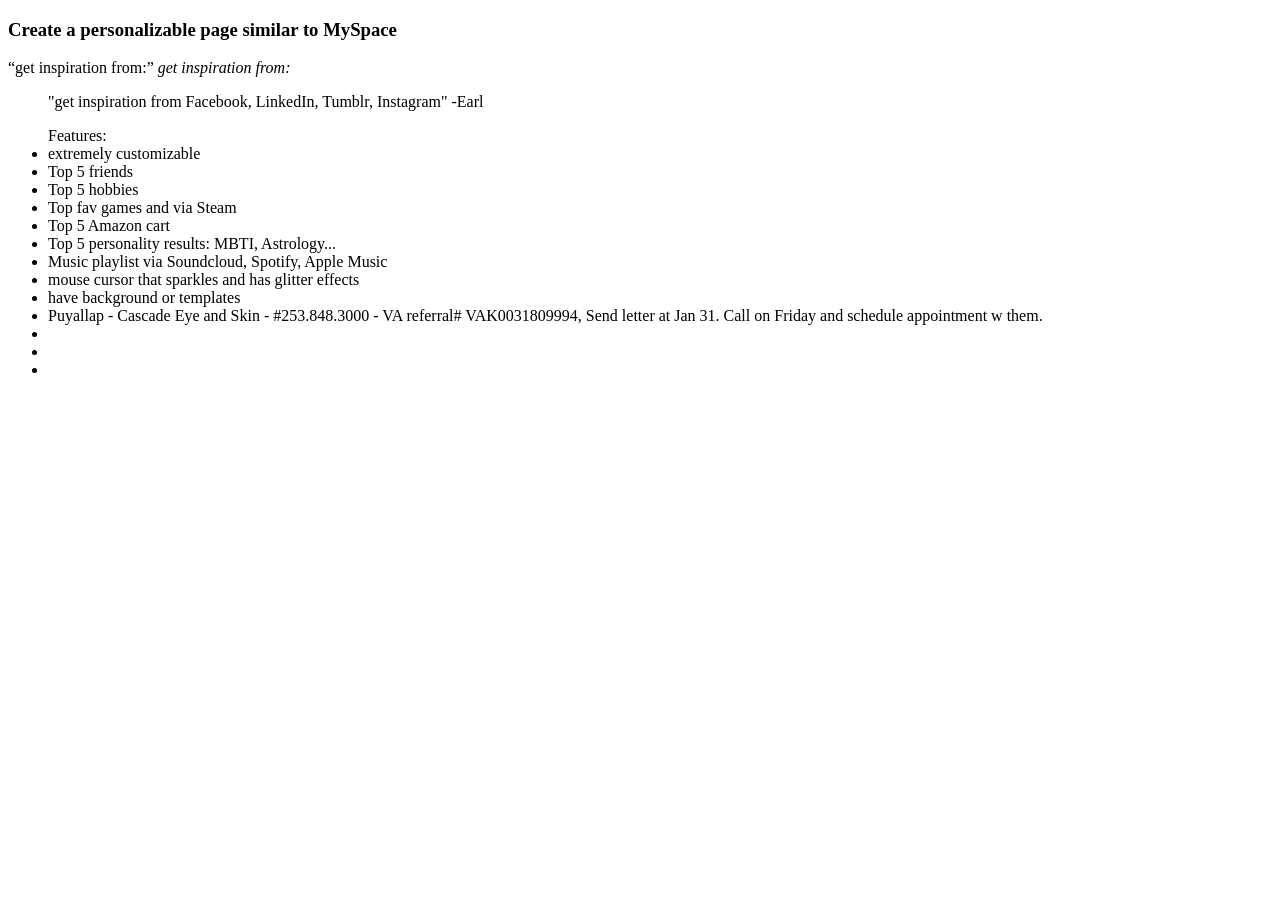
==== Social/myspace.html @ cfd6afc2 "init" ====
<!DOCTYPE html>
<html lang="en">
<head>
    <meta charset="UTF-8">
    <meta name="viewport" content="width=device-width, initial-scale=1.0">
    <title>MySpace</title>
    <style></style>
    <script></script>
</head>

<body>
    <h3>Create a personalizable page similar to MySpace</h3>

    <q>get inspiration from:</q>
    <cite>get inspiration from:</cite>
    <blockquote>"get inspiration from Facebook, LinkedIn, Tumblr, Instagram" -Earl</blockquote>

    <ul>Features:
        <li>extremely customizable</li>
        <li>Top 5 friends</li>
        <li>Top 5 hobbies</li>
        <li>Top fav games and  via Steam</li>
        <li>Top 5 Amazon cart</li>
        <li>Top 5 personality results: MBTI, Astrology...</li>
        <li>Music playlist via Soundcloud, Spotify, Apple Music</li>
        <li>mouse cursor that sparkles and has glitter effects</li>
        <li>have background or templates</li>
        <li>Puyallap - Cascade Eye and Skin - #253.848.3000 - VA referral# VAK0031809994, Send letter at Jan 31. Call on Friday and schedule appointment w them.</li>
        <li></li>
        <li></li>
        <li></li>
    </ul>
</body>

<footer>

</footer>

</html>
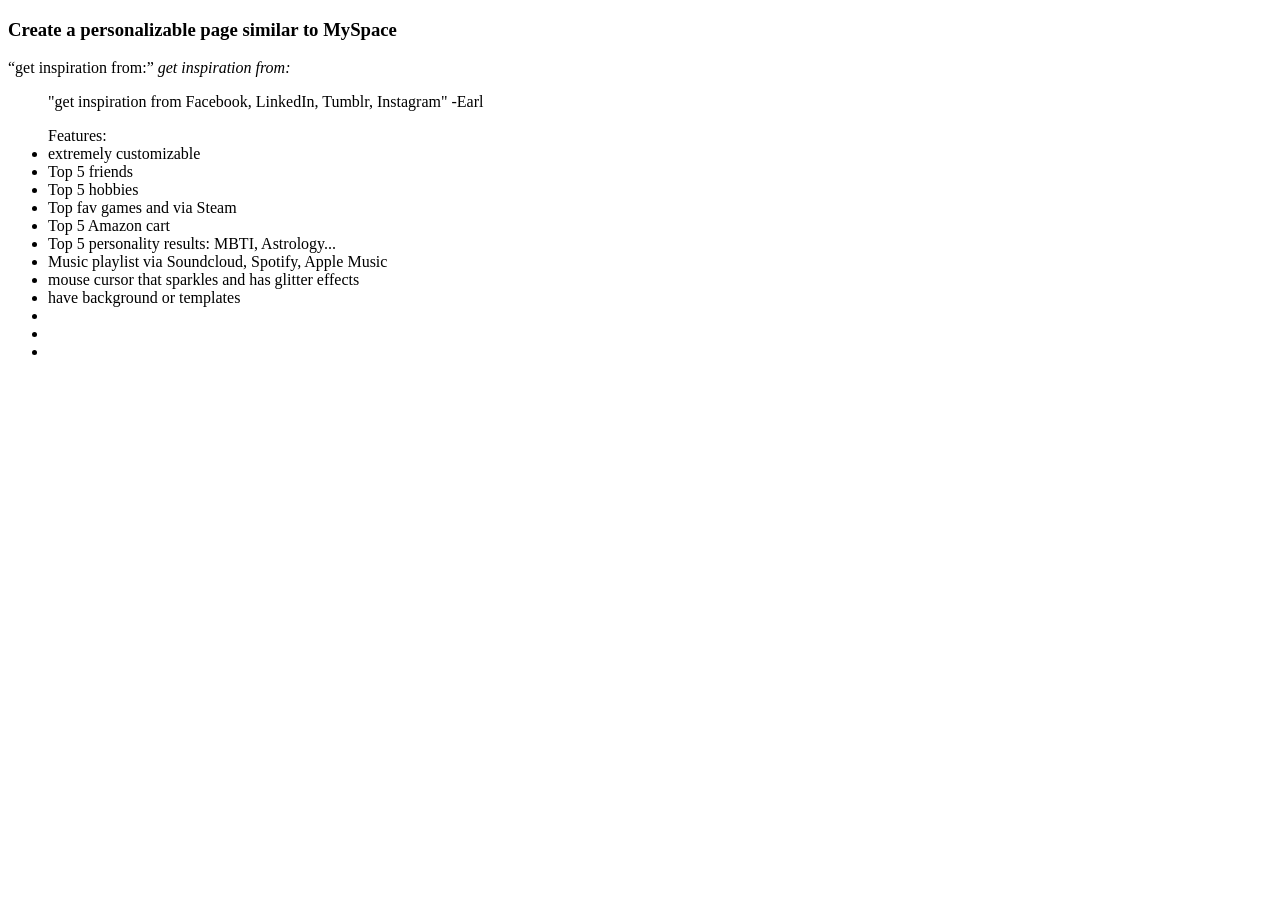
==== commit 4de0ce74: "https://github.com/earlsky/portfolio.git" ====
--- a/Social/myspace.html
+++ b/Social/myspace.html
@@ -25,7 +25,6 @@
         <li>Music playlist via Soundcloud, Spotify, Apple Music</li>
         <li>mouse cursor that sparkles and has glitter effects</li>
         <li>have background or templates</li>
-        <li>Puyallap - Cascade Eye and Skin - #253.848.3000 - VA referral# VAK0031809994, Send letter at Jan 31. Call on Friday and schedule appointment w them.</li>
         <li></li>
         <li></li>
         <li></li>
